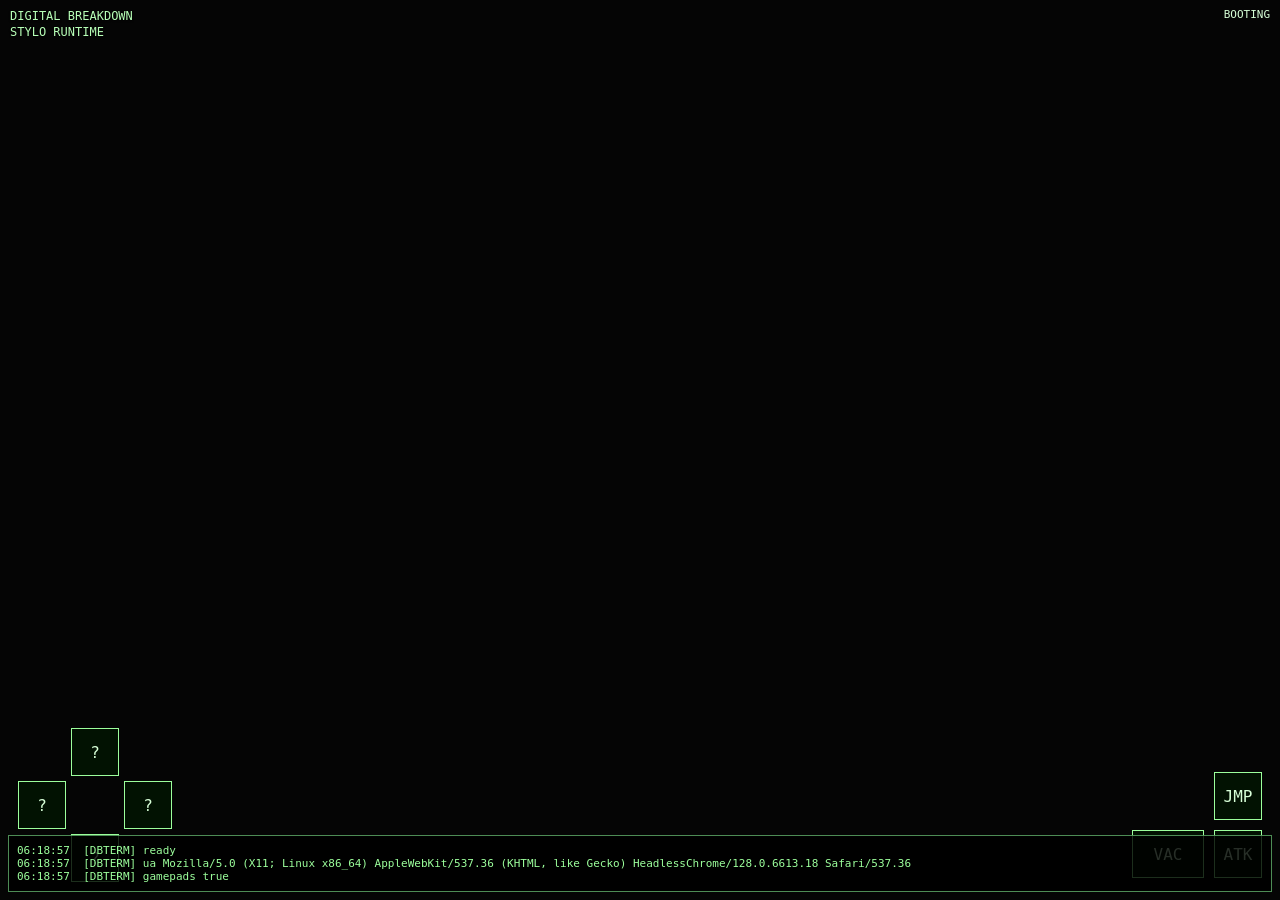
==== play/index.html @ 52cb1112 "Publish game build 2adf80e" ====
﻿<!doctype html>
<html>
<head>
  <meta charset="utf-8" />
  <meta
    name="viewport"
    content="width=device-width, initial-scale=1, maximum-scale=1, user-scalable=no, viewport-fit=cover"
  />
  <title>Digital Breakdown - Stylo Runtime</title>
  <style>
    html, body {
      margin: 0;
      padding: 0;
      width: 100%;
      height: 100%;
      overflow: hidden;
      background: #050505;
      color: #d7ffd7;
      font-family: monospace;
      touch-action: none;
      user-select: none;
    }

    canvas {
      position: fixed;
      inset: 0;
      width: 100vw;
      height: 100vh;
      display: block;
      background: #050505;
    }

    #hud {
      position: fixed;
      left: 10px;
      top: 8px;
      z-index: 20;
      font-size: 12px;
      line-height: 1.35;
      color: #b7ffb7;
      text-shadow: 0 1px 2px #000;
      pointer-events: none;
    }

    #dpad {
      position: fixed;
      left: 18px;
      bottom: 18px;
      width: 154px;
      height: 154px;
      z-index: 30;
      pointer-events: none;
    }

    .ctrl {
      position: absolute;
      width: 48px;
      height: 48px;
      border: 1px solid #9cff9c;
      background: rgba(0, 30, 0, 0.55);
      color: #d7ffd7;
      font-family: monospace;
      font-size: 16px;
      border-radius: 0;
      pointer-events: auto;
      touch-action: none;
    }

    #up { left: 53px; top: 0; }
    #down { left: 53px; top: 106px; }
    #left { left: 0; top: 53px; }
    #right { left: 106px; top: 53px; }

    #actions {
      position: fixed;
      right: 18px;
      bottom: 22px;
      width: 170px;
      height: 118px;
      z-index: 30;
      pointer-events: none;
    }

    #jump { right: 0; bottom: 58px; }
    #vacuum { right: 58px; bottom: 0; width: 72px; }
    #shoot { right: 0; bottom: 0; }

    #status {
      position: fixed;
      right: 10px;
      top: 8px;
      z-index: 20;
      font-size: 11px;
      color: #d7ffd7;
      text-align: right;
      pointer-events: none;
    }
  </style>
<script id="digital-breakdown-debug-terminal">
(function () {
  if (window.__DB_DEBUG_TERMINAL__) return;
  window.__DB_DEBUG_TERMINAL__ = true;

  var lines = [];
  var box = null;
  var maxLines = 32;

  function nowStamp() {
    var d = new Date();
    return (
      String(d.getHours()).padStart(2, "0") + ":" +
      String(d.getMinutes()).padStart(2, "0") + ":" +
      String(d.getSeconds()).padStart(2, "0")
    );
  }

  function stringify(v) {
    try {
      if (v instanceof Error) return v.stack || v.message || String(v);
      if (typeof v === "object") return JSON.stringify(v);
      return String(v);
    } catch (e) {
      return String(v);
    }
  }

  function render() {
    if (!box) return;
    box.textContent = lines.slice(-maxLines).join("\n");
  }

  function term() {
    var msg = Array.prototype.slice.call(arguments).map(stringify).join(" ");
    lines.push(nowStamp() + "  " + msg);
    if (lines.length > 120) lines = lines.slice(-120);
    render();
  }

  function makeBox() {
    if (box) return;

    box = document.createElement("pre");
    box.id = "db-debug-terminal";
    box.style.position = "fixed";
    box.style.left = "8px";
    box.style.right = "8px";
    box.style.bottom = "8px";
    box.style.maxHeight = "46vh";
    box.style.overflow = "hidden";
    box.style.zIndex = "999999";
    box.style.margin = "0";
    box.style.padding = "8px";
    box.style.background = "rgba(0,0,0,0.82)";
    box.style.color = "#9cff9c";
    box.style.border = "1px solid rgba(140,255,155,0.55)";
    box.style.font = "11px/13px monospace";
    box.style.whiteSpace = "pre-wrap";
    box.style.pointerEvents = "none";
    box.textContent = "debug terminal booting...";
    document.body.appendChild(box);

    term("[DBTERM] ready");
    term("[DBTERM] ua", navigator.userAgent);
    term("[DBTERM] gamepads", !!navigator.getGamepads);
  }

  if (document.readyState === "loading") {
    document.addEventListener("DOMContentLoaded", makeBox);
  } else {
    makeBox();
  }

  var oldLog = console.log;
  var oldWarn = console.warn;
  var oldError = console.error;

  console.log = function () {
    term("[log]", Array.prototype.slice.call(arguments).map(stringify).join(" "));
    oldLog.apply(console, arguments);
  };

  console.warn = function () {
    term("[warn]", Array.prototype.slice.call(arguments).map(stringify).join(" "));
    oldWarn.apply(console, arguments);
  };

  console.error = function () {
    term("[error]", Array.prototype.slice.call(arguments).map(stringify).join(" "));
    oldError.apply(console, arguments);
  };

  window.addEventListener("error", function (e) {
    term("[window.error]", e.message, "@", e.filename + ":" + e.lineno + ":" + e.colno);
  });

  window.addEventListener("unhandledrejection", function (e) {
    term("[promise]", e.reason && (e.reason.stack || e.reason.message || String(e.reason)));
  });

  window.addEventListener("gamepadconnected", function (e) {
    term("[gamepadconnected]", e.gamepad.index, e.gamepad.id, "axes", e.gamepad.axes.length, "buttons", e.gamepad.buttons.length);
  });

  window.addEventListener("gamepaddisconnected", function (e) {
    term("[gamepaddisconnected]", e.gamepad.index, e.gamepad.id);
  });

  window.addEventListener("keydown", function (e) {
    term("[keydown]", e.code || e.key, "keyCode", e.keyCode);
  }, true);

  window.addEventListener("pointerdown", function (e) {
    term("[pointerdown]", e.pointerType, e.clientX, e.clientY);
  }, true);

  window.DBTERM = {
    log: term,
    clear: function () {
      lines = [];
      render();
    },
    dumpGamepads: function () {
      var pads = navigator.getGamepads ? navigator.getGamepads() : [];
      for (var i = 0; i < pads.length; i++) {
        var p = pads[i];
        if (!p) continue;

        var axes = [];
        for (var a = 0; a < p.axes.length; a++) {
          axes.push(a + ":" + Number(p.axes[a] || 0).toFixed(2));
        }

        var buttons = [];
        for (var b = 0; b < p.buttons.length; b++) {
          var btn = p.buttons[b];
          var value = btn ? Number(btn.value || 0) : 0;
          var pressed = btn && btn.pressed ? "P" : "-";
          if (pressed === "P" || Math.abs(value) > 0.05) {
            buttons.push(b + ":" + pressed + ":" + value.toFixed(2));
          }
        }

        term("[pad]", p.id, "axes", axes.join(" "), "buttons", buttons.join(" "));
      }
    }
  };

  setInterval(function () {
    if (window.DBTERM && navigator.getGamepads) {
      window.DBTERM.dumpGamepads();
    }
  }, 1000);
})();
</script>
</head>
<body>
  <div id="hud">DIGITAL BREAKDOWN<br>STYLO RUNTIME</div>
  <div id="status">BOOTING</div>

  <div id="dpad">
    <button class="ctrl" id="up">?</button>
    <button class="ctrl" id="down">?</button>
    <button class="ctrl" id="left">?</button>
    <button class="ctrl" id="right">?</button>
  </div>

  <div id="actions">
    <button class="ctrl" id="jump">JMP</button>
    <button class="ctrl" id="vacuum">VAC</button>
    <button class="ctrl" id="shoot">ATK</button>
  </div>

  <script src="./android-bundle.js"></script>
</body>
</html>
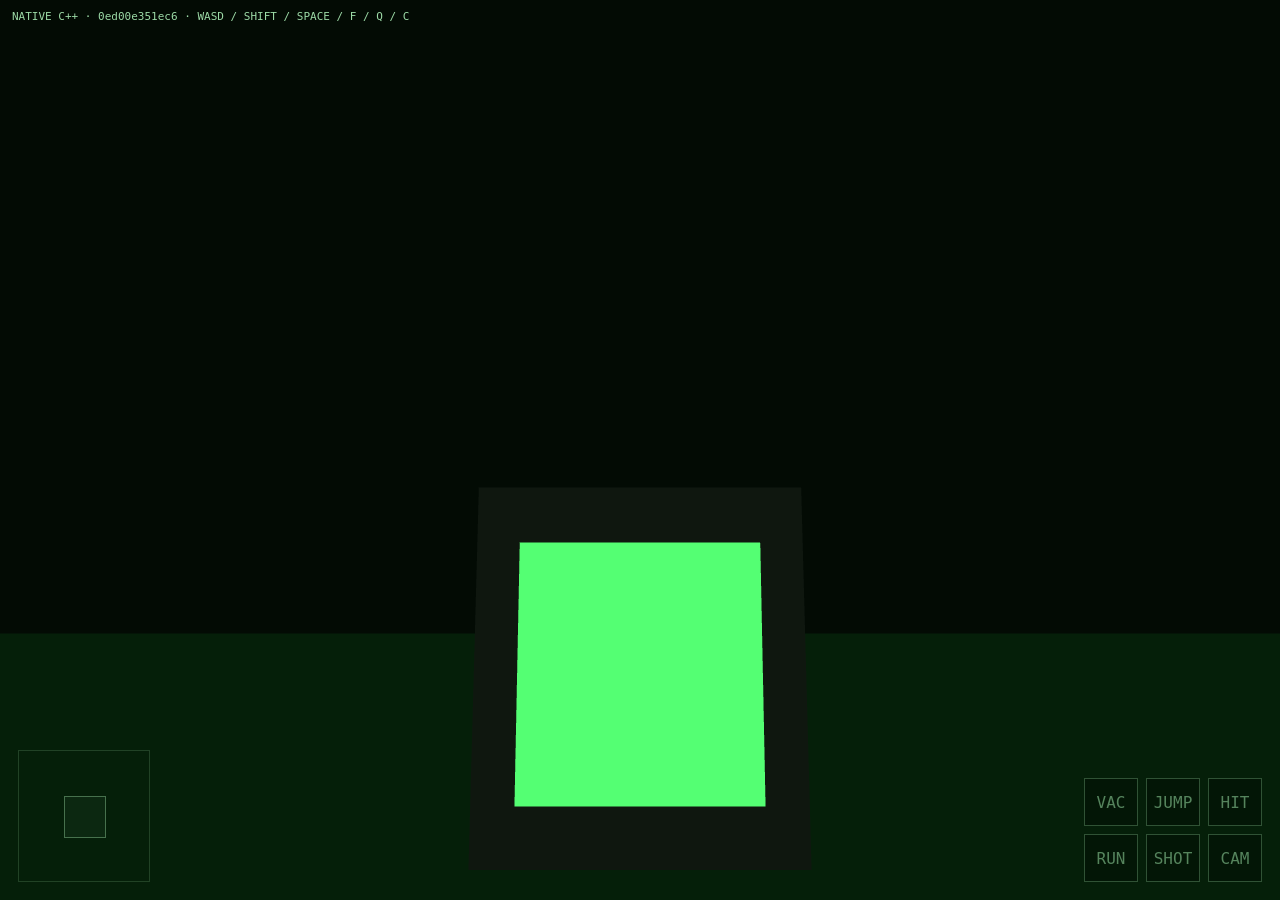
==== commit ebb28da5: "Publish native and reference builds 0ed00e3" ====
--- a/play/index.html
+++ b/play/index.html
@@ -1,276 +1,151 @@
-﻿<!doctype html>
-<html>
+<!doctype html>
+<html lang="en">
 <head>
-  <meta charset="utf-8" />
-  <meta
-    name="viewport"
-    content="width=device-width, initial-scale=1, maximum-scale=1, user-scalable=no, viewport-fit=cover"
-  />
-  <title>Digital Breakdown - Stylo Runtime</title>
+  <meta charset="utf-8">
+  <meta name="viewport" content="width=device-width, initial-scale=1, viewport-fit=cover, user-scalable=no">
+  <meta name="theme-color" content="#020803">
+  <title>Digital Breakdown · Native Web</title>
   <style>
-    html, body {
-      margin: 0;
-      padding: 0;
-      width: 100%;
-      height: 100%;
-      overflow: hidden;
-      background: #050505;
-      color: #d7ffd7;
-      font-family: monospace;
-      touch-action: none;
-      user-select: none;
+    * { box-sizing: border-box; }
+    html, body { width: 100%; height: 100%; margin: 0; overflow: hidden; background: #020803; color: #b8ffc4; font-family: ui-monospace, SFMono-Regular, Menlo, monospace; }
+    canvas { display: block; width: 100%; height: 100%; touch-action: none; }
+    #status { position: fixed; top: 10px; left: 12px; z-index: 4; font-size: 11px; opacity: .85; pointer-events: none; }
+    #controls { position: fixed; inset: 0; z-index: 3; pointer-events: none; }
+    .pad, .buttons { position: absolute; bottom: max(18px, env(safe-area-inset-bottom)); pointer-events: auto; touch-action: none; }
+    .pad { left: 18px; width: 132px; height: 132px; border: 1px solid rgba(184,255,196,.35); }
+    .stick { position: absolute; width: 42px; height: 42px; left: 45px; top: 45px; border: 1px solid rgba(184,255,196,.8); background: rgba(184,255,196,.1); }
+    .buttons { right: 18px; display: grid; grid-template-columns: repeat(3, 54px); gap: 8px; }
+    button { height: 48px; border-radius: 0; border: 1px solid rgba(184,255,196,.55); background: rgba(2,8,3,.72); color: #b8ffc4; font: inherit; }
+    button.active { background: rgba(184,255,196,.22); }
+    @media (pointer:fine) { .pad, .buttons { opacity: .45; } }
+  </style>
+</head>
+<body>
+  <canvas id="canvas" tabindex="0" aria-label="Digital Breakdown native runtime"></canvas>
+  <div id="status">LOADING NATIVE C++ RUNTIME</div>
+  <div id="controls">
+    <div id="pad" class="pad"><div id="stick" class="stick"></div></div>
+    <div class="buttons">
+      <button data-action="vacuum">VAC</button>
+      <button data-action="jump">JUMP</button>
+      <button data-action="melee">HIT</button>
+      <button data-action="sprint">RUN</button>
+      <button data-action="shoot">SHOT</button>
+      <button data-action="camera">CAM</button>
+    </div>
+  </div>
+  <script src="./digital-breakdown.js"></script>
+  <script>
+    const canvas = document.getElementById('canvas');
+    const status = document.getElementById('status');
+    const pad = document.getElementById('pad');
+    const stick = document.getElementById('stick');
+    const state = { moveX: 0, moveZ: 0, lookX: 0, lookY: 0, vacuum: 0, sprint: 0, jump: 0, melee: 0, shoot: 0, camera: 0 };
+    const androidKeys = { KeyW:51, KeyA:29, KeyS:47, KeyD:32, KeyQ:45, KeyC:31, KeyF:34, ShiftLeft:59, ShiftRight:60, Space:62 };
+    let api = null;
+    let last = performance.now();
+    let lookPointer = null;
+    let lookX = 0;
+    let lookY = 0;
+    let padPointer = null;
+
+    function resize() {
+      const dpr = Math.min(devicePixelRatio || 1, 2);
+      const width = Math.max(1, Math.round(innerWidth * dpr));
+      const height = Math.max(1, Math.round(innerHeight * dpr));
+      if (canvas.width !== width || canvas.height !== height) {
+        canvas.width = width;
+        canvas.height = height;
+        if (api) api.resize(width, height);
+      }
     }
 
-    canvas {
-      position: fixed;
-      inset: 0;
-      width: 100vw;
-      height: 100vh;
-      display: block;
-      background: #050505;
+    function sendControls() {
+      if (!api) return;
+      api.touch(state.moveX, state.moveZ, state.lookX, state.lookY, state.vacuum, state.sprint, state.jump, state.melee, state.shoot, state.camera);
+      state.lookX = state.lookY = 0;
+      state.jump = state.melee = state.shoot = state.camera = 0;
     }
 
-    #hud {
-      position: fixed;
-      left: 10px;
-      top: 8px;
-      z-index: 20;
-      font-size: 12px;
-      line-height: 1.35;
-      color: #b7ffb7;
-      text-shadow: 0 1px 2px #000;
-      pointer-events: none;
+    function frame(now) {
+      resize();
+      const dt = Math.min((now - last) / 1000, 0.033);
+      last = now;
+      sendControls();
+      if (api) api.frame(dt);
+      requestAnimationFrame(frame);
     }
 
-    #dpad {
-      position: fixed;
-      left: 18px;
-      bottom: 18px;
-      width: 154px;
-      height: 154px;
-      z-index: 30;
-      pointer-events: none;
+    addEventListener('keydown', event => {
+      const code = androidKeys[event.code];
+      if (code !== undefined && api) { event.preventDefault(); api.key(code, 1); }
+    });
+    addEventListener('keyup', event => {
+      const code = androidKeys[event.code];
+      if (code !== undefined && api) { event.preventDefault(); api.key(code, 0); }
+    });
+
+    canvas.addEventListener('pointerdown', event => {
+      if (event.pointerType === 'mouse' && event.button === 0) state.vacuum = 1;
+      lookPointer = event.pointerId;
+      lookX = event.clientX;
+      lookY = event.clientY;
+      canvas.setPointerCapture(event.pointerId);
+      canvas.focus();
+    });
+    canvas.addEventListener('pointermove', event => {
+      if (event.pointerId !== lookPointer) return;
+      state.lookX += event.clientX - lookX;
+      state.lookY += event.clientY - lookY;
+      lookX = event.clientX;
+      lookY = event.clientY;
+    });
+    canvas.addEventListener('pointerup', event => {
+      if (event.pointerId === lookPointer) lookPointer = null;
+      if (event.pointerType === 'mouse' && event.button === 0) state.vacuum = 0;
+    });
+    canvas.addEventListener('contextmenu', event => event.preventDefault());
+
+    function updatePad(event) {
+      const r = pad.getBoundingClientRect();
+      const x = Math.max(-1, Math.min(1, (event.clientX - (r.left + r.width / 2)) / (r.width * .38)));
+      const y = Math.max(-1, Math.min(1, (event.clientY - (r.top + r.height / 2)) / (r.height * .38)));
+      state.moveX = x;
+      state.moveZ = -y;
+      stick.style.transform = `translate(${x * 38}px, ${y * 38}px)`;
     }
+    pad.addEventListener('pointerdown', event => { padPointer = event.pointerId; pad.setPointerCapture(event.pointerId); updatePad(event); });
+    pad.addEventListener('pointermove', event => { if (event.pointerId === padPointer) updatePad(event); });
+    pad.addEventListener('pointerup', event => { if (event.pointerId === padPointer) { padPointer = null; state.moveX = state.moveZ = 0; stick.style.transform = ''; } });
 
-    .ctrl {
-      position: absolute;
-      width: 48px;
-      height: 48px;
-      border: 1px solid #9cff9c;
-      background: rgba(0, 30, 0, 0.55);
-      color: #d7ffd7;
-      font-family: monospace;
-      font-size: 16px;
-      border-radius: 0;
-      pointer-events: auto;
-      touch-action: none;
-    }
+    document.querySelectorAll('button[data-action]').forEach(button => {
+      const action = button.dataset.action;
+      const held = action === 'vacuum' || action === 'sprint';
+      button.addEventListener('pointerdown', event => { event.preventDefault(); state[action] = 1; button.classList.add('active'); button.setPointerCapture(event.pointerId); });
+      const release = () => { if (held) state[action] = 0; button.classList.remove('active'); };
+      button.addEventListener('pointerup', release);
+      button.addEventListener('pointercancel', release);
+    });
 
-    #up { left: 53px; top: 0; }
-    #down { left: 53px; top: 106px; }
-    #left { left: 0; top: 53px; }
-    #right { left: 106px; top: 53px; }
+    createDigitalBreakdown({ canvas }).then(Module => {
+      api = {
+        init: Module.cwrap('db_init', 'number', ['string']),
+        resize: Module.cwrap('db_resize', null, ['number','number']),
+        frame: Module.cwrap('db_frame', null, ['number']),
+        key: Module.cwrap('db_key', null, ['number','number']),
+        touch: Module.cwrap('db_touch_controls', null, ['number','number','number','number','number','number','number','number','number','number']),
+        commit: Module.cwrap('db_source_commit', 'string', [])
+      };
+      if (!api.init('#canvas')) throw new Error('WebGL context creation failed');
+      resize();
+      status.textContent = `NATIVE C++ · ${api.commit().slice(0, 12)} · WASD / SHIFT / SPACE / F / Q / C`;
+    }).catch(error => {
+      console.error(error);
+      status.textContent = `NATIVE BUILD FAILED: ${error.message}`;
+    });
 
-    #actions {
-      position: fixed;
-      right: 18px;
-      bottom: 22px;
-      width: 170px;
-      height: 118px;
-      z-index: 30;
-      pointer-events: none;
-    }
-
-    #jump { right: 0; bottom: 58px; }
-    #vacuum { right: 58px; bottom: 0; width: 72px; }
-    #shoot { right: 0; bottom: 0; }
-
-    #status {
-      position: fixed;
-      right: 10px;
-      top: 8px;
-      z-index: 20;
-      font-size: 11px;
-      color: #d7ffd7;
-      text-align: right;
-      pointer-events: none;
-    }
-  </style>
-<script id="digital-breakdown-debug-terminal">
-(function () {
-  if (window.__DB_DEBUG_TERMINAL__) return;
-  window.__DB_DEBUG_TERMINAL__ = true;
-
-  var lines = [];
-  var box = null;
-  var maxLines = 32;
-
-  function nowStamp() {
-    var d = new Date();
-    return (
-      String(d.getHours()).padStart(2, "0") + ":" +
-      String(d.getMinutes()).padStart(2, "0") + ":" +
-      String(d.getSeconds()).padStart(2, "0")
-    );
-  }
-
-  function stringify(v) {
-    try {
-      if (v instanceof Error) return v.stack || v.message || String(v);
-      if (typeof v === "object") return JSON.stringify(v);
-      return String(v);
-    } catch (e) {
-      return String(v);
-    }
-  }
-
-  function render() {
-    if (!box) return;
-    box.textContent = lines.slice(-maxLines).join("\n");
-  }
-
-  function term() {
-    var msg = Array.prototype.slice.call(arguments).map(stringify).join(" ");
-    lines.push(nowStamp() + "  " + msg);
-    if (lines.length > 120) lines = lines.slice(-120);
-    render();
-  }
-
-  function makeBox() {
-    if (box) return;
-
-    box = document.createElement("pre");
-    box.id = "db-debug-terminal";
-    box.style.position = "fixed";
-    box.style.left = "8px";
-    box.style.right = "8px";
-    box.style.bottom = "8px";
-    box.style.maxHeight = "46vh";
-    box.style.overflow = "hidden";
-    box.style.zIndex = "999999";
-    box.style.margin = "0";
-    box.style.padding = "8px";
-    box.style.background = "rgba(0,0,0,0.82)";
-    box.style.color = "#9cff9c";
-    box.style.border = "1px solid rgba(140,255,155,0.55)";
-    box.style.font = "11px/13px monospace";
-    box.style.whiteSpace = "pre-wrap";
-    box.style.pointerEvents = "none";
-    box.textContent = "debug terminal booting...";
-    document.body.appendChild(box);
-
-    term("[DBTERM] ready");
-    term("[DBTERM] ua", navigator.userAgent);
-    term("[DBTERM] gamepads", !!navigator.getGamepads);
-  }
-
-  if (document.readyState === "loading") {
-    document.addEventListener("DOMContentLoaded", makeBox);
-  } else {
-    makeBox();
-  }
-
-  var oldLog = console.log;
-  var oldWarn = console.warn;
-  var oldError = console.error;
-
-  console.log = function () {
-    term("[log]", Array.prototype.slice.call(arguments).map(stringify).join(" "));
-    oldLog.apply(console, arguments);
-  };
-
-  console.warn = function () {
-    term("[warn]", Array.prototype.slice.call(arguments).map(stringify).join(" "));
-    oldWarn.apply(console, arguments);
-  };
-
-  console.error = function () {
-    term("[error]", Array.prototype.slice.call(arguments).map(stringify).join(" "));
-    oldError.apply(console, arguments);
-  };
-
-  window.addEventListener("error", function (e) {
-    term("[window.error]", e.message, "@", e.filename + ":" + e.lineno + ":" + e.colno);
-  });
-
-  window.addEventListener("unhandledrejection", function (e) {
-    term("[promise]", e.reason && (e.reason.stack || e.reason.message || String(e.reason)));
-  });
-
-  window.addEventListener("gamepadconnected", function (e) {
-    term("[gamepadconnected]", e.gamepad.index, e.gamepad.id, "axes", e.gamepad.axes.length, "buttons", e.gamepad.buttons.length);
-  });
-
-  window.addEventListener("gamepaddisconnected", function (e) {
-    term("[gamepaddisconnected]", e.gamepad.index, e.gamepad.id);
-  });
-
-  window.addEventListener("keydown", function (e) {
-    term("[keydown]", e.code || e.key, "keyCode", e.keyCode);
-  }, true);
-
-  window.addEventListener("pointerdown", function (e) {
-    term("[pointerdown]", e.pointerType, e.clientX, e.clientY);
-  }, true);
-
-  window.DBTERM = {
-    log: term,
-    clear: function () {
-      lines = [];
-      render();
-    },
-    dumpGamepads: function () {
-      var pads = navigator.getGamepads ? navigator.getGamepads() : [];
-      for (var i = 0; i < pads.length; i++) {
-        var p = pads[i];
-        if (!p) continue;
-
-        var axes = [];
-        for (var a = 0; a < p.axes.length; a++) {
-          axes.push(a + ":" + Number(p.axes[a] || 0).toFixed(2));
-        }
-
-        var buttons = [];
-        for (var b = 0; b < p.buttons.length; b++) {
-          var btn = p.buttons[b];
-          var value = btn ? Number(btn.value || 0) : 0;
-          var pressed = btn && btn.pressed ? "P" : "-";
-          if (pressed === "P" || Math.abs(value) > 0.05) {
-            buttons.push(b + ":" + pressed + ":" + value.toFixed(2));
-          }
-        }
-
-        term("[pad]", p.id, "axes", axes.join(" "), "buttons", buttons.join(" "));
-      }
-    }
-  };
-
-  setInterval(function () {
-    if (window.DBTERM && navigator.getGamepads) {
-      window.DBTERM.dumpGamepads();
-    }
-  }, 1000);
-})();
-</script>
-</head>
-<body>
-  <div id="hud">DIGITAL BREAKDOWN<br>STYLO RUNTIME</div>
-  <div id="status">BOOTING</div>
-
-  <div id="dpad">
-    <button class="ctrl" id="up">?</button>
-    <button class="ctrl" id="down">?</button>
-    <button class="ctrl" id="left">?</button>
-    <button class="ctrl" id="right">?</button>
-  </div>
-
-  <div id="actions">
-    <button class="ctrl" id="jump">JMP</button>
-    <button class="ctrl" id="vacuum">VAC</button>
-    <button class="ctrl" id="shoot">ATK</button>
-  </div>
-
-  <script src="./android-bundle.js"></script>
+    addEventListener('resize', resize);
+    requestAnimationFrame(frame);
+  </script>
 </body>
 </html>
-
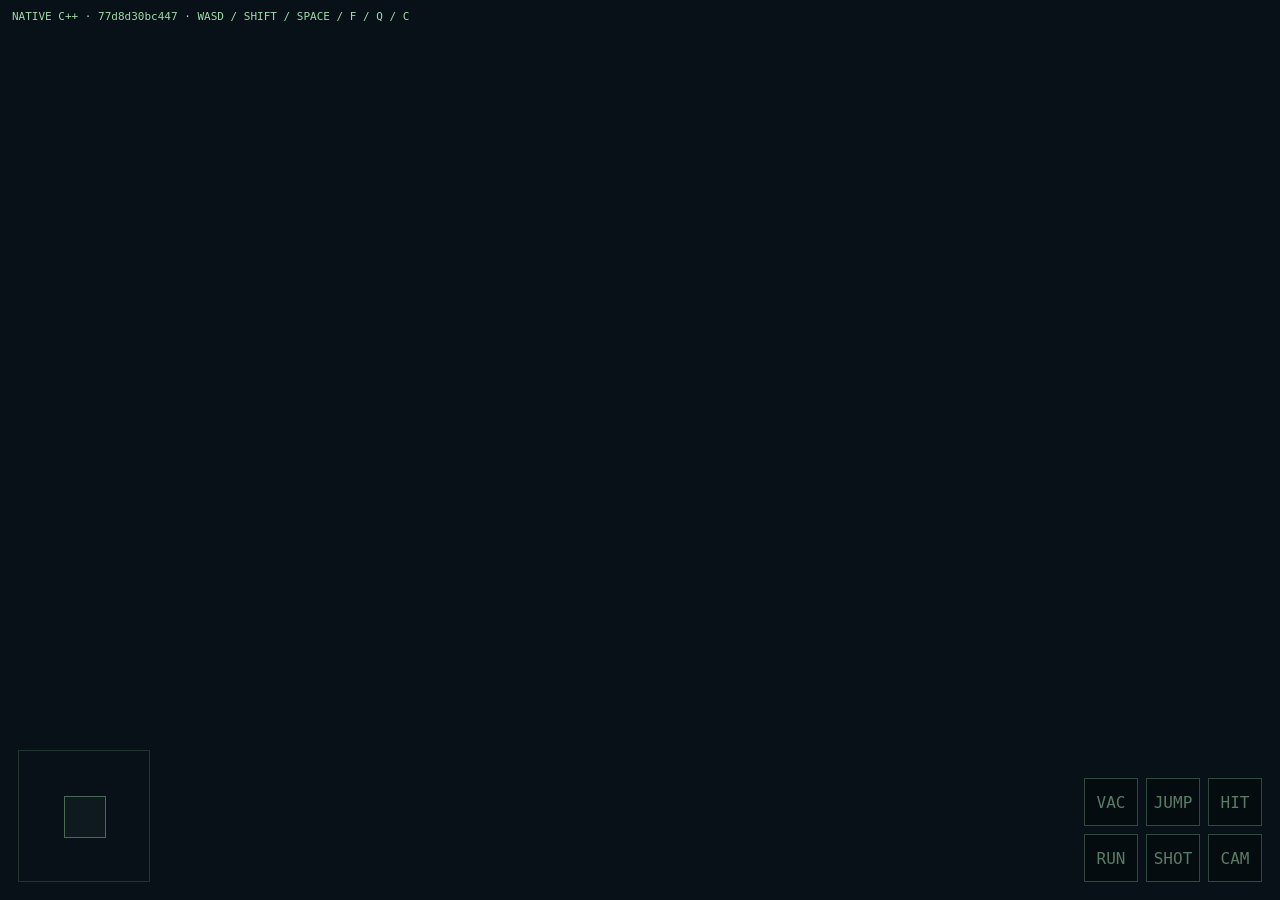
==== commit 1eef5202: "Publish native and reference builds 77d8d30" ====
--- a/play/index.html
+++ b/play/index.html
@@ -67,13 +67,19 @@
       state.jump = state.melee = state.shoot = state.camera = 0;
     }
 
+    const presentationStepMs = 1000 / 60;
+    let nextPresentation = 0;
+
     function frame(now) {
+      requestAnimationFrame(frame);
+      if (!nextPresentation) nextPresentation = now;
+      if (now < nextPresentation) return;
+      do { nextPresentation += presentationStepMs; } while (nextPresentation <= now);
       resize();
-      const dt = Math.min((now - last) / 1000, 0.033);
+      const dt = Math.min((now - last) / 1000, 0.25);
       last = now;
       sendControls();
       if (api) api.frame(dt);
-      requestAnimationFrame(frame);
     }
 
     addEventListener('keydown', event => {
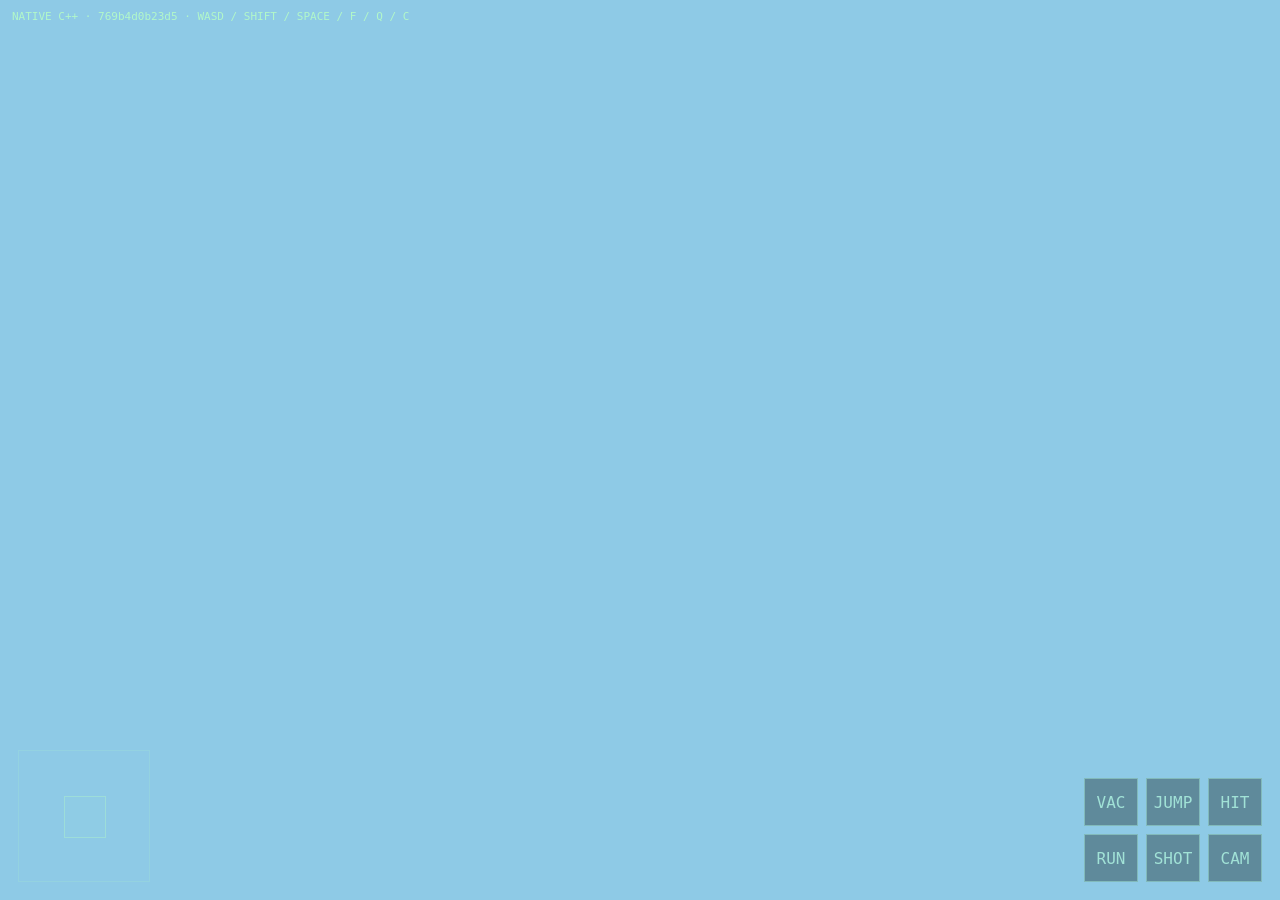
==== commit c41054b9: "Publish native and reference builds 769b4d0" ====
--- a/play/index.html
+++ b/play/index.html
@@ -4,7 +4,7 @@
   <meta charset="utf-8">
   <meta name="viewport" content="width=device-width, initial-scale=1, viewport-fit=cover, user-scalable=no">
   <meta name="theme-color" content="#020803">
-  <title>Digital Breakdown · Native Web</title>
+  <title>Data · Native Web</title>
   <style>
     * { box-sizing: border-box; }
     html, body { width: 100%; height: 100%; margin: 0; overflow: hidden; background: #020803; color: #b8ffc4; font-family: ui-monospace, SFMono-Regular, Menlo, monospace; }
@@ -21,7 +21,7 @@
   </style>
 </head>
 <body>
-  <canvas id="canvas" tabindex="0" aria-label="Digital Breakdown native runtime"></canvas>
+  <canvas id="canvas" tabindex="0" aria-label="Data native runtime"></canvas>
   <div id="status">LOADING NATIVE C++ RUNTIME</div>
   <div id="controls">
     <div id="pad" class="pad"><div id="stick" class="stick"></div></div>
